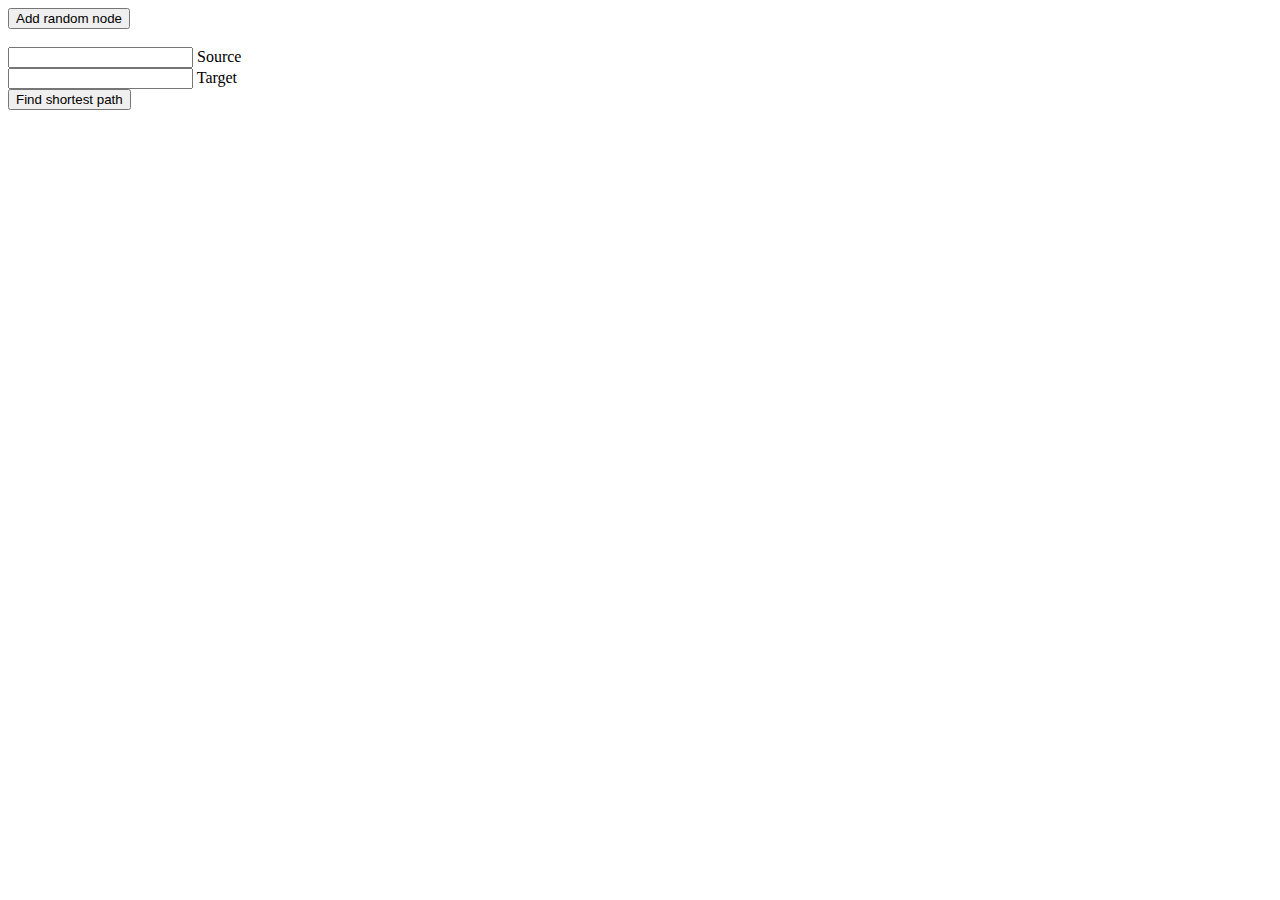
==== rgproject/graphs.html @ d32ded54 "add graph shortest path" ====
<!DOCTYPE html>
<head>
  <meta charset="utf-8" />
  <link rel="stylesheet" href="styles.css" />
  <script src="https://d3js.org/d3.v6.min.js"></script>
</head>
<body>
  <div class="abs">
    <button onclick="addnode()">Add random node</button>
    <br />
    <br />
    <input id="source" type="number" />
    <span>Source</span>
    <br />
    <input id="target" type="number" />
    <span>Target</span>
    <br />
    <button onclick="find()">Find shortest path</button>
    <br />
    <br />
    <div id="result"></div>
  </div>
  <div id="graph"></div>
  <script>
    // set the dimensions and margins of the graph
    const margin = { top: 50, right: 50, bottom: 50, left: 50 };
    const width = 1400 - margin.left - margin.right;
    const height = 900 - margin.top - margin.bottom;

    const data = {
      nodes: [],
      links: [],
    };

    let svg = d3.select("#graph").append("svg");
    let g = null;
    let link = null;
    let node = null;
    updategraph();

    function updategraph() {
      svg.remove();
      svg = d3
        .select("#graph")
        .append("svg")
        .attr("width", width + margin.left + margin.right)
        .attr("height", height + margin.top + margin.bottom);
      g = svg.append("g").attr("transform", "translate(" + margin.left + "," + margin.top + ")");
      link = svg.selectAll(".link").data(data.links).enter().append("g").attr("class", "link");
      node = svg.selectAll(".node").data(data.nodes).enter().append("g").attr("class", "node");

      link.append("line").style("stroke", (d) => (d.on_path ? "green" : "grey"));
      link.append("rect").attr("fill", "white").style("stroke", "grey");
      link
        .append("text")
        .attr("text-anchor", "middle")
        .text((d) => d.weight);

      node
        .append("circle")
        .attr("r", 17)
        .style("stroke", (d) => (d.on_path ? "green" : "none"))
        .style("fill", (d) => (d.end ? "salmon" : "lightblue"));
      node
        .append("text")
        .attr("text-anchor", "middle")
        .attr("dy", "0.25em")
        .text((d) => d.name)
        .style("fill", (d) => (d.on_path ? "green" : "white"));

      let simulation = d3
        .forceSimulation(data.nodes)
        .force(
          "link",
          d3
            .forceLink()
            .distance(50)
            .id((d) => d.id)
            .links(data.links)
        )
        .force("charge", d3.forceManyBody().strength(-1000))
        .force("center", d3.forceCenter(width / 2, height / 2))
        .on("tick", tick);
    }

    // This function is run at each iteration of the force algorithm, updating the nodes position.
    function tick() {
      link
        .selectAll("line")
        .attr("x1", (d) => d.source.x)
        .attr("y1", (d) => d.source.y)
        .attr("x2", (d) => d.target.x)
        .attr("y2", (d) => d.target.y);
      link
        .selectAll("text")
        .attr("x", (d) => Math.abs(d.source.x - d.target.x) / 2 + min(d.source.x, d.target.x))
        .attr("y", (d) => Math.abs(d.source.y - d.target.y) / 2 + min(d.source.y, d.target.y));
      link
        .selectAll("rect")
        .attr("x", (d) => Math.abs(d.source.x - d.target.x) / 2 + min(d.source.x, d.target.x))
        .attr("y", (d) => Math.abs(d.source.y - d.target.y) / 2 + min(d.source.y, d.target.y));

      node.attr("transform", (d) => `translate(${d.x},${d.y})`);
    }

    let counter = 0;
    let link_counters = [];
    const neighbours = [];
    function addnode() {
      let new_node = {
        id: counter,
        name: counter.toString(),
      };
      neighbours.push([]);
      data.nodes.push(new_node);
      counter++;
      link_counters.push(0);
      if (data.nodes.length > 1) {
        let links = [];
        let has_link = new Set();
        for (let i = 0; i < min(1 + Math.floor(Math.random() * 3), data.nodes.length - 1); i++) {
          let target = -1;
          do {
            target = Math.floor(Math.random() * (data.nodes.length - 1));
          } while (has_link.has(target) || link_counters[target] > 4);
          has_link.add(target);
          link_counters[target]++;
          let new_link = {
            source: new_node.id,
            target: target,
            weight: 1 + Math.floor(Math.random() * 7),
          };
          neighbours[new_node.id].push({ name: target, weight: new_link.weight });
          neighbours[target].push({ name: new_node.id, weight: new_link.weight });
          links.push(new_link);
        }
        link_counters[new_node.id] += links.length;
        data.links = data.links.concat(links);
      }
      clear();
    }

    function min(a, b) {
      return a < b ? a : b;
    }

    function find() {
      const source = document.getElementById("source").value;
      let has_source = false;
      const target = document.getElementById("target").value;
      let has_target = false;
      for (let node of data.nodes) {
        has_source = has_source || node.name == source;
        has_target = has_target || node.name == target;
      }
      let el = document.getElementById("result");
      if (!has_source || !has_target) {
        let warning_message = `<div class="warn">${!has_source ? "<div>Source not in graph!</div>" : ""}${
          !has_target ? "<div>Target not in graph!</div>" : ""
        }</div>`;
        el.innerHTML = warning_message;
        return;
      }
      if (source == target) {
        el.innerText = "The distance from a node to itself is 0.";
        return;
      } else {
        el.innerText = "";
      }
      spalg(source, target);
    }

    function spalg(source, target) {
      let current = null;
      let nexts = [];
      for (let n of neighbours[source]) {
        nexts.push({
          p: [source, n.name],
          c: n.name,
          l: n.weight,
        });
      }
      const node_distances = [];
      const node_paths = [];
      for (let i = 0; i < neighbours.length; i++) {
        node_distances.push(Infinity);
        node_paths.push([]);
      }
      while (nexts.length > 0) {
        current = nexts.shift();
        if (current.l < node_distances[current.c]) {
          node_distances[current.c] = current.l;
          node_paths[current.c] = current.p;
        } else {
          continue;
        }
        for (let n of neighbours[current.c]) {
          nexts.push({
            p: current.p.concat([n.name]),
            c: n.name,
            l: current.l + n.weight,
          });
        }
      }
      draw_path(node_distances[target], node_paths[target]);
    }

    function links_nodes(node1, node2, link) {
      return (
        (link.source.id == node1 && link.target.id == node2) || (link.target.id == node1 && link.source.id == node2)
      );
    }

    async function draw_path(length, path) {
      clear();
      for (let i = 0; i < path.length; i++) {
        if (i == 0 || i == path.length - 1) {
          data.nodes[path[i]].end = true;
        }
        let n1 = path[i];
        data.nodes[n1].on_path = true;
        if (i < path.length - 1) {
          let n2 = path[i + 1];
          data.links.find((e) => links_nodes(n1, n2, e)).on_path = true;
        }
        updategraph();
        await new Promise((r) => setTimeout(r, 250));
      }
      data.nodes[path[path.length - 1]].end = true;
      updategraph();
      document.getElementById("result").innerHTML += `<div>Shortest path length: ${length}</div>`;
    }

    function clear() {
      for (let l of data.links) {
        l.on_path = false;
      }
      for (let n of data.nodes) {
        n.on_path = false;
        n.end = false;
      }
      document.getElementById("result").innerText = "";
      updategraph();
    }
  </script>
</body>
---- rgproject/styles.css ----
.node circle {
  fill: lightblue;
  stroke: none;
  stroke-width: 3px;
}

.node text {
  font: 16px sans-serif;
}

.link {
  fill: none;
  stroke: grey;
  stroke-width: 2px;
}
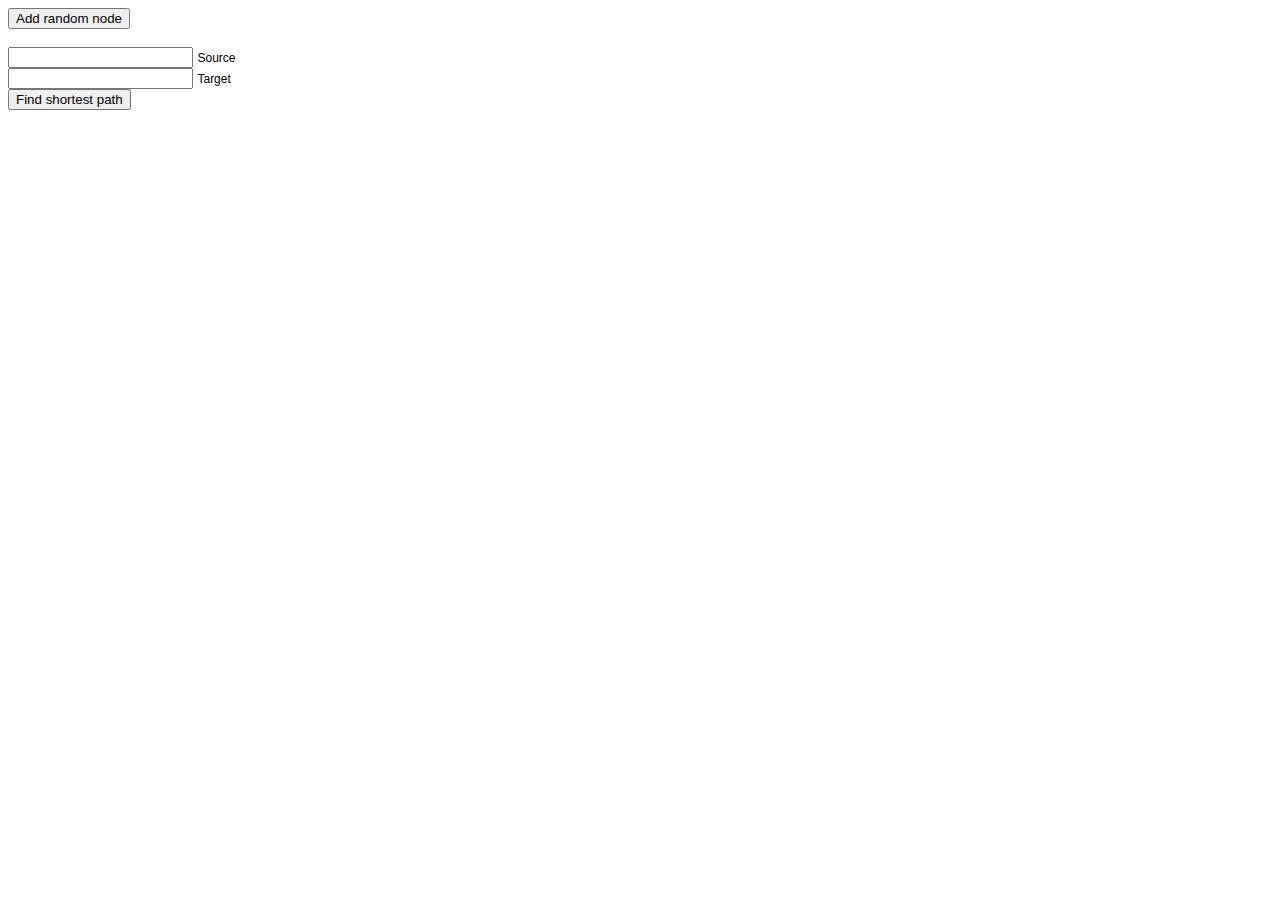
==== commit 6f78fba8: "refactor styles and info "print"" ====
--- a/rgproject/graphs.html
+++ b/rgproject/graphs.html
@@ -5,7 +5,7 @@
   <script src="https://d3js.org/d3.v6.min.js"></script>
 </head>
 <body>
-  <div class="abs">
+  <div class="options">
     <button onclick="addnode()">Add random node</button>
     <br />
     <br />
--- a/rgproject/styles.css
+++ b/rgproject/styles.css
@@ -4,12 +4,36 @@
   stroke-width: 3px;
 }
 
-.node text {
-  font: 16px sans-serif;
+text {
+  font: 0.75em sans-serif;
+  font-weight: 700;
 }
 
-.link {
+.link line, .link path {
   fill: none;
   stroke: grey;
   stroke-width: 2px;
 }
+
+.link rect {
+  width: 22px;
+  height: 15px;
+  transform: translate(-11px, -12px);
+}
+
+.warn {
+  color: red;
+  font-size: 1rem;
+}
+
+.options {
+  position: absolute;
+}
+
+span {
+  font-size: 0.75rem;
+}
+
+body {
+  font-family: sans-serif;
+}